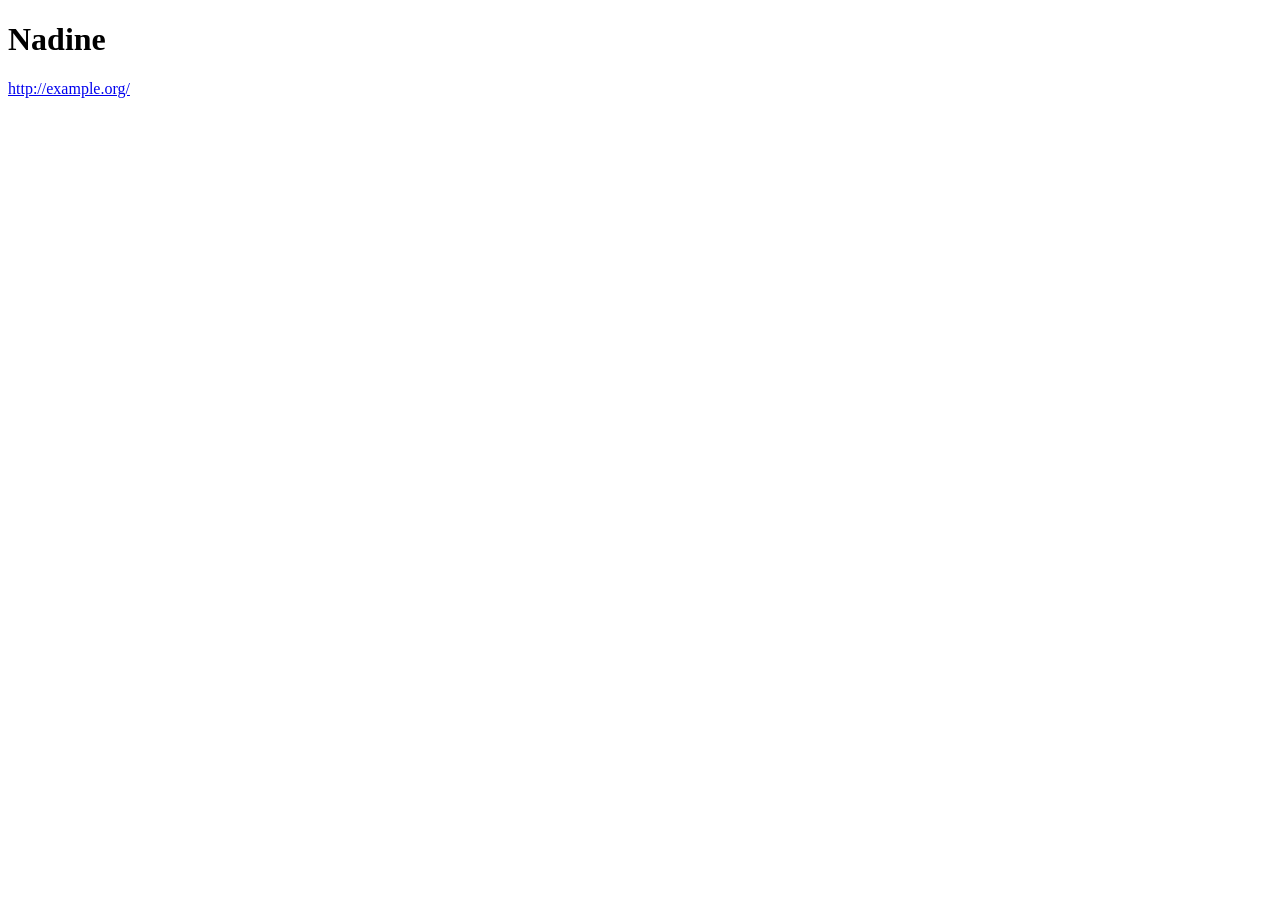
==== public/index.html @ fd607979 "e" ====
<!DOCTYPE html>
<html lang="en">
    <head>
	<meta name="generator" content="Hugo 0.101.0" />
	<title>Nadine</title>
        <meta charset="utf-8"/>
        <link rel="shortcut icon" href="/favicon.ico" type="image/x-icon">
        <link rel='stylesheet' type='text/css' href='/style.css'>
        <meta name="viewport" content="width=device-width, initial-scale=1">
        <meta name="keywords" content="">
        <link rel='alternate' type='application/rss+xml' title="Nadine RSS" href='/rss.xml'>
	<link rel="canonical" href="http://example.org/">
	<meta name="description" content="">
    </head>
<body>
    <nav>
    <ul>
        
    </ul>
</nav>

    <main>


<header><h1>Nadine</h1></header>



        
    </main>
    <footer><a href="http://example.org/">http://example.org/</a></footer>
</body>
</html>
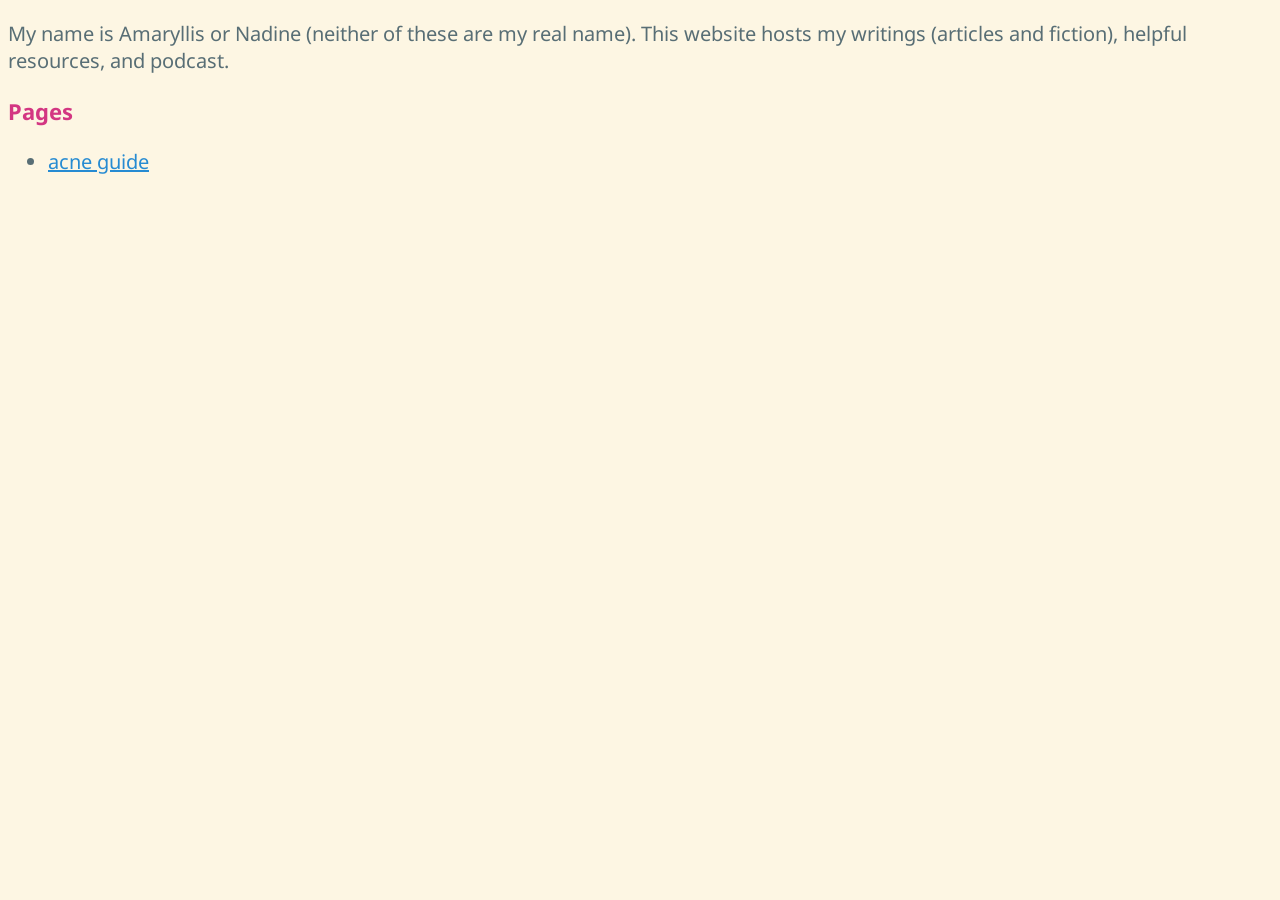
==== commit b202d58c: "e" ====
--- a/public/index.html
+++ b/public/index.html
@@ -1,34 +1,39 @@
 <!DOCTYPE html>
 <html lang="en">
-    <head>
+<head>
 	<meta name="generator" content="Hugo 0.101.0" />
-	<title>Nadine</title>
-        <meta charset="utf-8"/>
-        <link rel="shortcut icon" href="/favicon.ico" type="image/x-icon">
-        <link rel='stylesheet' type='text/css' href='/style.css'>
-        <meta name="viewport" content="width=device-width, initial-scale=1">
-        <meta name="keywords" content="">
-        <link rel='alternate' type='application/rss+xml' title="Nadine RSS" href='/rss.xml'>
-	<link rel="canonical" href="http://example.org/">
-	<meta name="description" content="">
-    </head>
+	<link rel="shortcut icon" type="image/png" href="./favicon.png">
+	<link rel="shortcut icon" sizes="192x192" href="./favicon.png">
+<link rel="apple-touch-icon" href="favicon.png">
+
+	<title></title>
+	<link rel="canonical" href="">
+	<link rel='alternate' type='application/rss+xml' title="Amaryllis RSS" href='./index.xml'>
+	<link rel='stylesheet' type='text/css' href='./style.css'>
+	<link rel="icon" href="./favicon.ico">
+	<meta name="description" content="My name is Amaryllis or Nadine (neither of these are my real name). This website hosts my writings (articles and fiction), helpful resources, and podcast.
+Pages acne guide ">
+	<meta name="viewport" content="width=device-width, initial-scale=1">
+	<meta name="robots" content="index, follow">
+	<meta charset="utf-8">
+</head>
 <body>
-    <nav>
-    <ul>
-        
-    </ul>
-</nav>
-
-    <main>
+<main>
+<header><h1></h1></header>
+<article>
+<p>My name is Amaryllis or Nadine (neither of these are my real name). This website hosts my writings (articles and fiction), helpful resources, and podcast.</p>
+<h3 id="pages">Pages</h3>
+<ul>
+<li><a href="./acne_guide">acne guide</a></li>
+</ul>
 
 
-<header><h1>Nadine</h1></header>
-
-
-
-        
-    </main>
-    <footer><a href="http://example.org/">http://example.org/</a></footer>
+</article>
+</main>
+<footer>
+	<a href=""></a><br><br>
+	
+</footer>
 </body>
 </html>
 
--- a/public/style.css
+++ b/public/style.css
@@ -0,0 +1,105 @@
+/*@import url('https://fonts.googleapis.com/css2?family=Inconsolata:wght@500;600&display=swap');*/
+@import url('https://fonts.googleapis.com/css?family=Noto Sans');
+
+
+body {
+  background-color: #fdf6e3 /*#93ff8e /* #ecf0f1 #964d94*/;
+font-family: 'Noto Sans', sans-serif;
+}
+
+h1 {
+color: #d33682;
+text-align: left;
+font-size: 26px;
+font-family: 'Noto Sans', sans-serif;
+}
+
+
+h2 {
+  color: #d33682 /*#5b5b5b /*#FFFFFF*/;
+  text-align: left;
+  font-size: 24px;
+font-family: 'Noto Sans', sans-serif;
+}
+
+
+h3 {
+  color: #d33682 /*#5b5b5b /*#FFFFFF*/;
+  text-align: left;
+  font-size: 22px;
+font-family: 'Noto Sans', sans-serif;
+}
+
+p, ul, li {
+  color:  #586e75 /*#5b5b5b /*#FFFFFF*/;
+  font-size: 20px;
+font-family: 'Noto Sans', sans-serif;
+}
+
+a {
+  color:  #268bd2 /* #c90076 /* #3d85c6 /* #afbeff */;
+font-family: 'Noto Sans', sans-serif;
+}
+
+a:hover {
+	color:#859900;
+}
+
+/* old */
+
+.lw, p img, li img, h1 img, h2 img, h3 img, h4 img, dt img, td img {
+	max-height: 1em;
+	max-width: 1em;
+	vertical-align: middle ;
+}
+
+img { max-width: 100% ; }
+
+main {
+	/*max-width: 1000px ;*/
+	margin: auto ;
+}
+
+header h1 {
+	text-align: left ;
+}
+
+/*
+h1,h2,h3,h4,h5,h6 {
+	text-align: center ;
+}
+*/
+
+nav,footer {
+	text-align: left ;
+	clear: both ;
+	border-radius: 20px ;
+	margin: auto ;
+}
+nav li,footer li {
+	display: inline-block ;
+	list-style: none ;
+	border-radius: 10px ;
+	padding: .5em ;
+	max-width: 7em ;
+}
+nav ul, footer ul, #taglist {
+	padding: 0;
+	margin: .5em;
+}
+
+
+@media (min-width: 1200px) {
+	nav {
+		float: left ;
+		width: 175px ;
+		position: fixed ;
+		text-align: left ;
+		font-size: large ;
+	}
+	nav li {
+		display: block ;
+		text-align: center ;
+		margin: .5em auto ;
+	}
+}
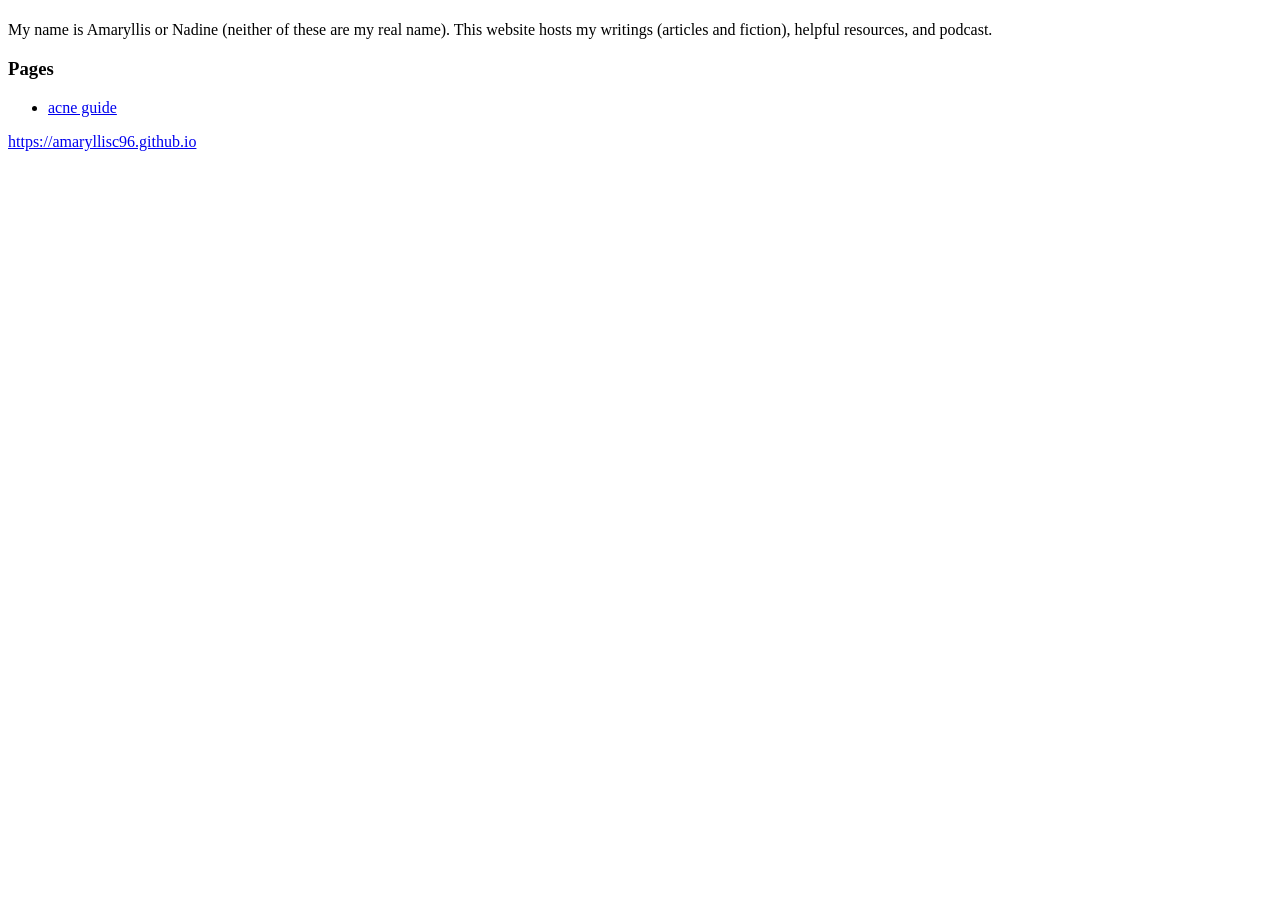
==== commit 87c94753: "e" ====
--- a/public/index.html
+++ b/public/index.html
@@ -2,15 +2,15 @@
 <html lang="en">
 <head>
 	<meta name="generator" content="Hugo 0.101.0" />
-	<link rel="shortcut icon" type="image/png" href="./favicon.png">
-	<link rel="shortcut icon" sizes="192x192" href="./favicon.png">
+	<link rel="shortcut icon" type="image/png" href="/favicon.png">
+	<link rel="shortcut icon" sizes="192x192" href="/favicon.png">
 <link rel="apple-touch-icon" href="favicon.png">
 
 	<title></title>
-	<link rel="canonical" href="">
-	<link rel='alternate' type='application/rss+xml' title="Amaryllis RSS" href='./index.xml'>
-	<link rel='stylesheet' type='text/css' href='./style.css'>
-	<link rel="icon" href="./favicon.ico">
+	<link rel="canonical" href="https://amaryllisc96.github.io">
+	<link rel='alternate' type='application/rss+xml' title="Amaryllis RSS" href='/index.xml'>
+	<link rel='stylesheet' type='text/css' href='/style.css'>
+	<link rel="icon" href="/favicon.ico">
 	<meta name="description" content="My name is Amaryllis or Nadine (neither of these are my real name). This website hosts my writings (articles and fiction), helpful resources, and podcast.
 Pages acne guide ">
 	<meta name="viewport" content="width=device-width, initial-scale=1">
@@ -24,14 +24,14 @@
 <p>My name is Amaryllis or Nadine (neither of these are my real name). This website hosts my writings (articles and fiction), helpful resources, and podcast.</p>
 <h3 id="pages">Pages</h3>
 <ul>
-<li><a href="./acne_guide">acne guide</a></li>
+<li><a href="/acne_guide">acne guide</a></li>
 </ul>
 
 
 </article>
 </main>
 <footer>
-	<a href=""></a><br><br>
+	<a href="https://amaryllisc96.github.io">https://amaryllisc96.github.io</a><br><br>
 	
 </footer>
 </body>
